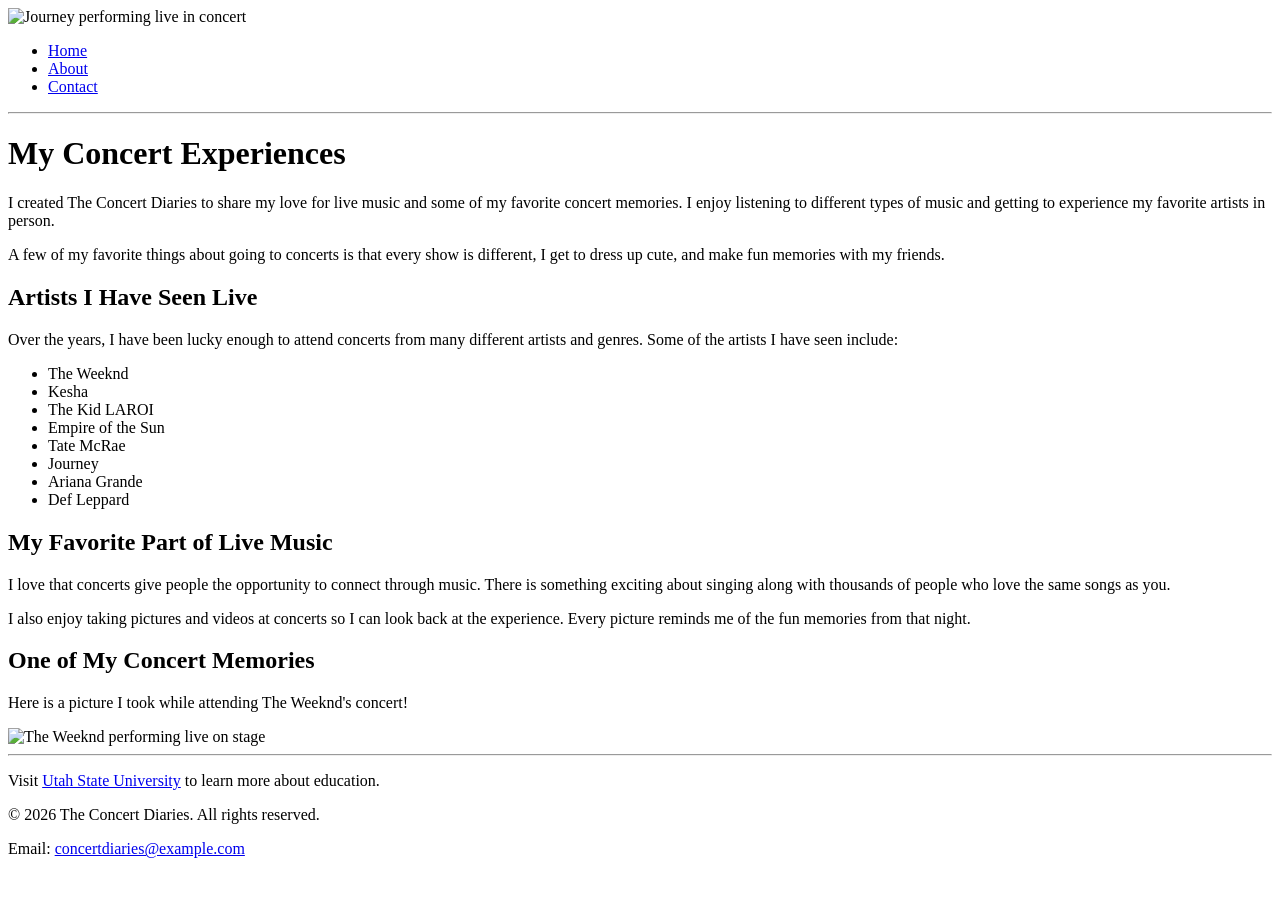
==== about.html @ be5b8310 "Add About page with concert experiences This file contains the About page for The Concert Diaries, d" ====
<!DOCTYPE html>
<html lang="en">

<head>
    <meta charset="UTF-8">
    <meta name="viewport" content="width=device-width, initial-scale=1.0">
    <title>The Concert Diaries: About</title>
</head>

<body>

    <!-- Banner Image: 1000 x 200 pixels -->
    <img src="banner.jpg"
         alt="Journey performing live in concert"
         width="1000"
         height="200">

    <!-- Navigation Links -->
    <ul>
        <li><a href="index.html">Home</a></li>
        <li><a href="about.html">About</a></li>
        <li><a href="contact.html">Contact</a></li>
    </ul>

    <hr>

    <!-- About Page Heading -->
    <h1>My Concert Experiences</h1>

    <p>I created The Concert Diaries to share
    my love for live music and some of my favorite
    concert memories. I enjoy listening to
    different types of music and getting to
    experience my favorite artists in person.</p>

    <p>A few of my favorite things about going
    to concerts is that every show is different, 
    I get to dress up cute, and make fun memories with my friends.
    </p>

    <h2>Artists I Have Seen Live</h2>

    <p>Over the years, I have been lucky enough
    to attend concerts from many different
    artists and genres. Some of the artists
    I have seen include:</p>

    <ul>
        <li>The Weeknd</li>
        <li>Kesha</li>
        <li>The Kid LAROI</li>
        <li>Empire of the Sun</li>
        <li>Tate McRae</li>
        <li>Journey</li>
        <li>Ariana Grande</li>
        <li>Def Leppard</li>
    </ul>

    <h2>My Favorite Part of Live Music</h2>

    <p>I love that concerts give people
    the opportunity to connect through music.
    There is something exciting about
    singing along with thousands of people
    who love the same songs as you.</p>

    <p>I also enjoy taking pictures and
    videos at concerts so I can look back
    at the experience. Every picture
    reminds me of the fun memories from that night.</p>

    <h2>One of My Concert Memories</h2>

    <p>Here is a picture I took while
    attending The Weeknd's concert!</p>

    <!-- The Weeknd Concert Photo -->
    <img src="music.jpg"
         alt="The Weeknd performing live on stage"
         width="450">

    <hr>

    <!-- Footer -->
    <p>Visit
    <a href="https://www.usu.edu/">
    Utah State University</a>
    to learn more about education.</p>

    <p>&copy; 2026 The Concert Diaries.
    All rights reserved.</p>

    <p>Email:
    <a href="mailto:concertdiaries@example.com">
    concertdiaries@example.com</a></p>

</body>
</html>
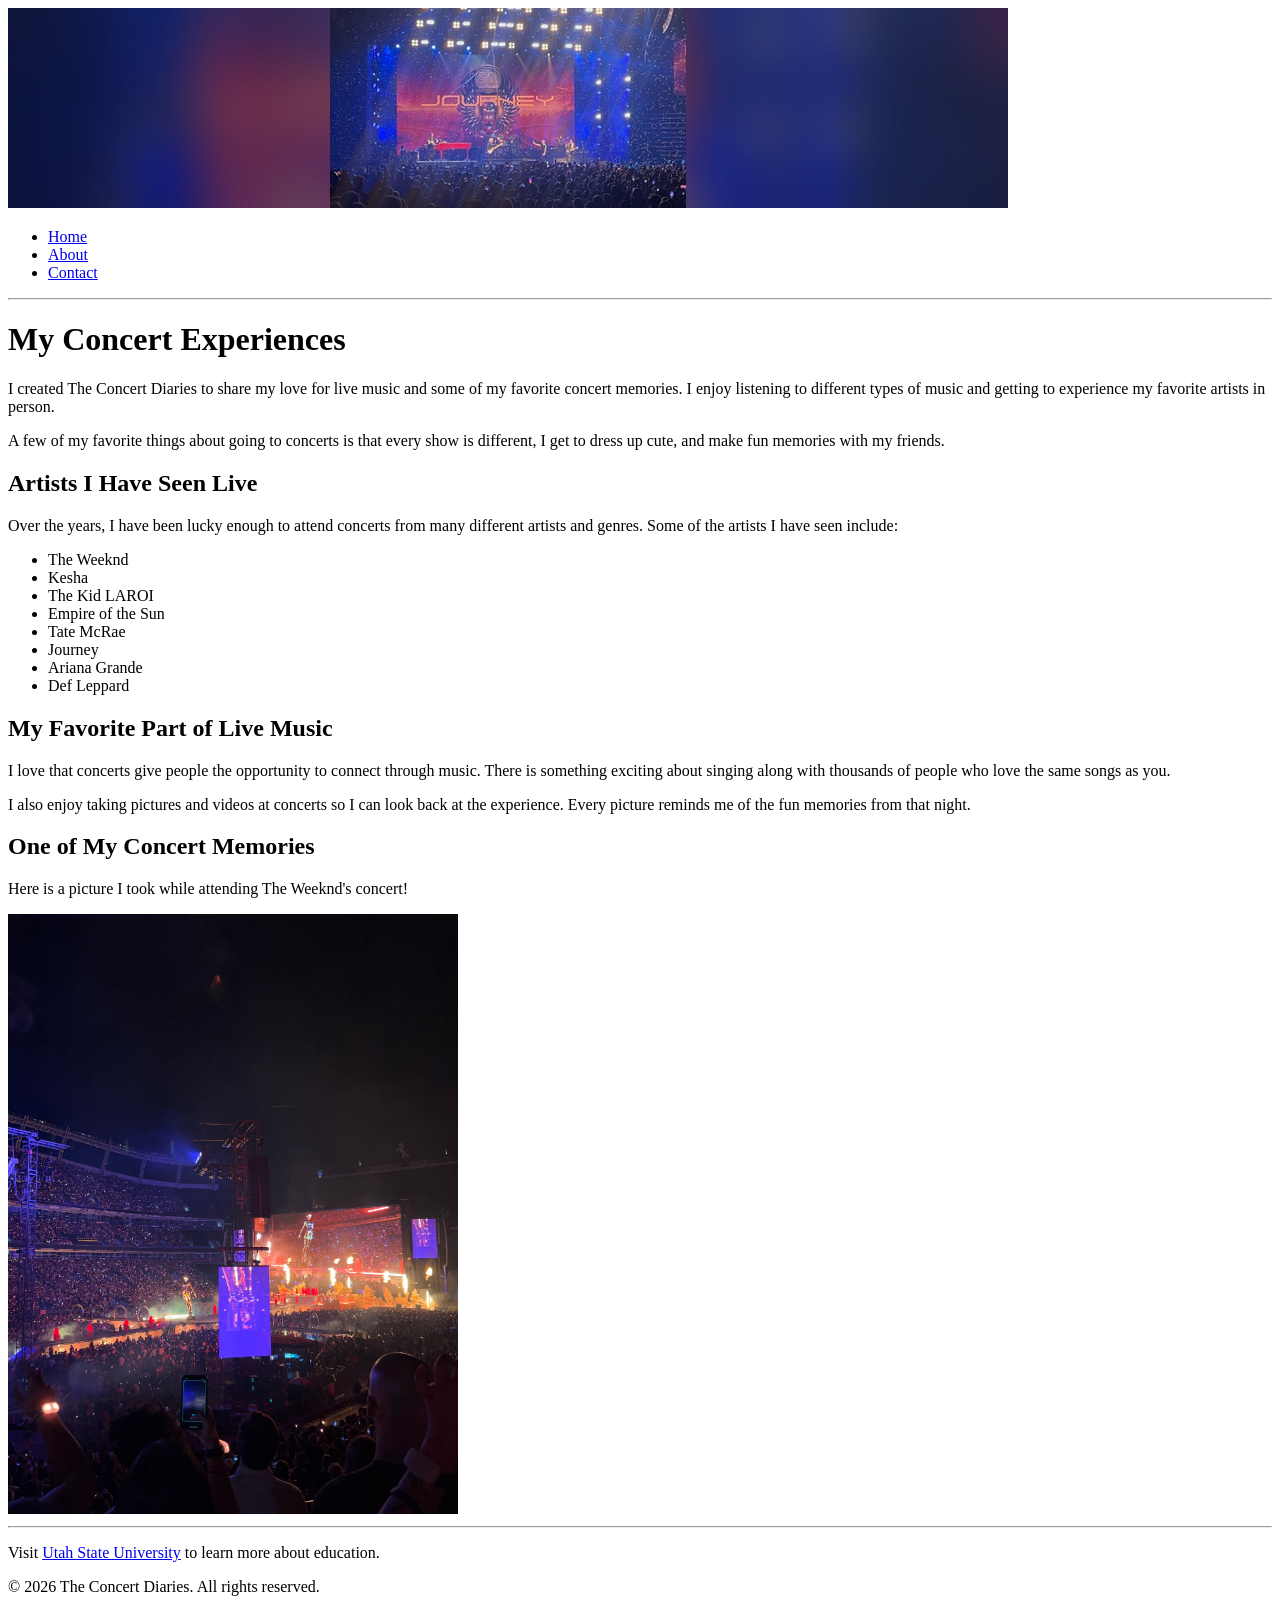
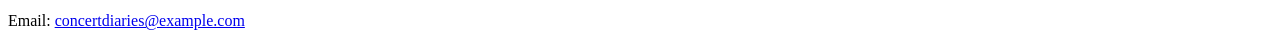
==== commit 75bbe459: "Revamp navigation and include stylesheet in about.html Updated the navigation structure and added a " ====
--- a/about.html
+++ b/about.html
@@ -6,6 +6,7 @@
     <meta charset="UTF-8">
     <meta name="viewport" content="width=device-width, initial-scale=1.0">
     <title>The Concert Diaries: About</title>
+    <link rel="stylesheet" href="style.css">
 </head>
 
 <body>
@@ -16,12 +17,14 @@
          width="1000"
          height="200">
 
-    <!-- Navigation Links -->
-    <ul>
-        <li><a href="index.html">Home</a></li>
-        <li><a href="about.html">About</a></li>
-        <li><a href="contact.html">Contact</a></li>
-    </ul>
+    <!-- Navigation Bar -->
+    <nav>
+        <ul>
+            <li><a href="index.html">Home</a></li>
+            <li><a class="active" href="about.html">About</a></li>
+            <li><a href="contact.html">Contact</a></li>
+        </ul>
+    </nav>
 
     <hr>
 
@@ -35,7 +38,7 @@
     experience my favorite artists in person.</p>
 
     <p>A few of my favorite things about going
-    to concerts is that every show is different, 
+    to concerts is that every show is different,
     I get to dress up cute, and make fun memories with my friends.
     </p>
 
